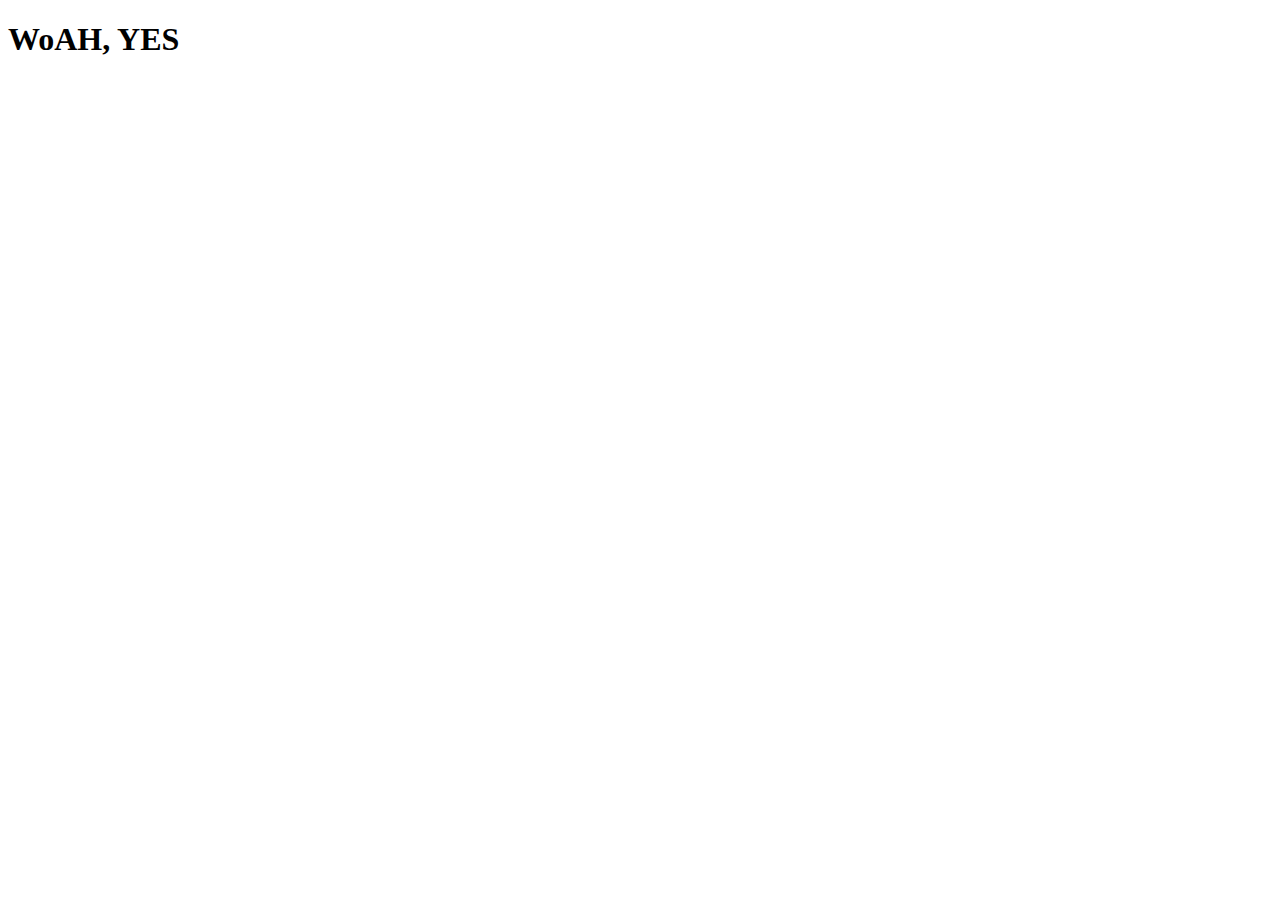
==== index.html @ d8494061 "Merge pull request #2 from metalboxxx/chair" ====
<!DOCTYPE html>
<html lang="en">
<head>
    <meta charset="UTF-8">
    <meta http-equiv="X-UA-Compatible" content="IE=edge">
    <meta name="viewport" content="width=<device-width>, initial-scale=1.0">
    <title>Document</title>
</head>
<body>
    <h1>WoAH, YES</h1>
</body>
</html>
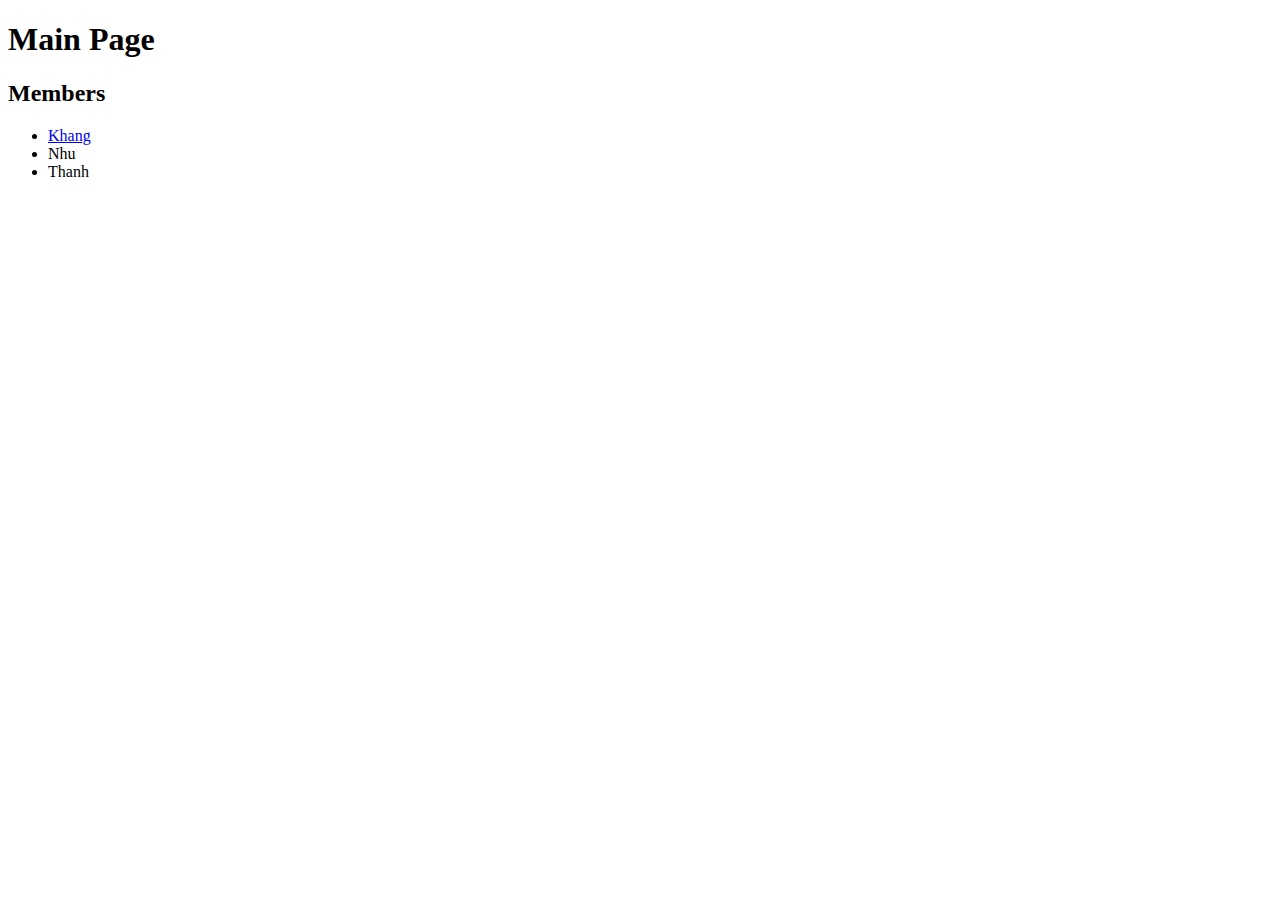
==== commit 53c8f748: "week 1 exercise requirements" ====
--- a/index.html
+++ b/index.html
@@ -7,6 +7,12 @@
     <title>Document</title>
 </head>
 <body>
-    <h1>WoAH, YES</h1>
+    <h1 id="Main Page Heading">Main Page</h1>
+    <h2 id="Members Heading">Members</h2>
+    <ul>
+        <li><a id="Khang Page" href="Khang.html">Khang</a></li>
+        <li>Nhu</li>
+        <li>Thanh</li>
+    </ul>
 </body>
 </html>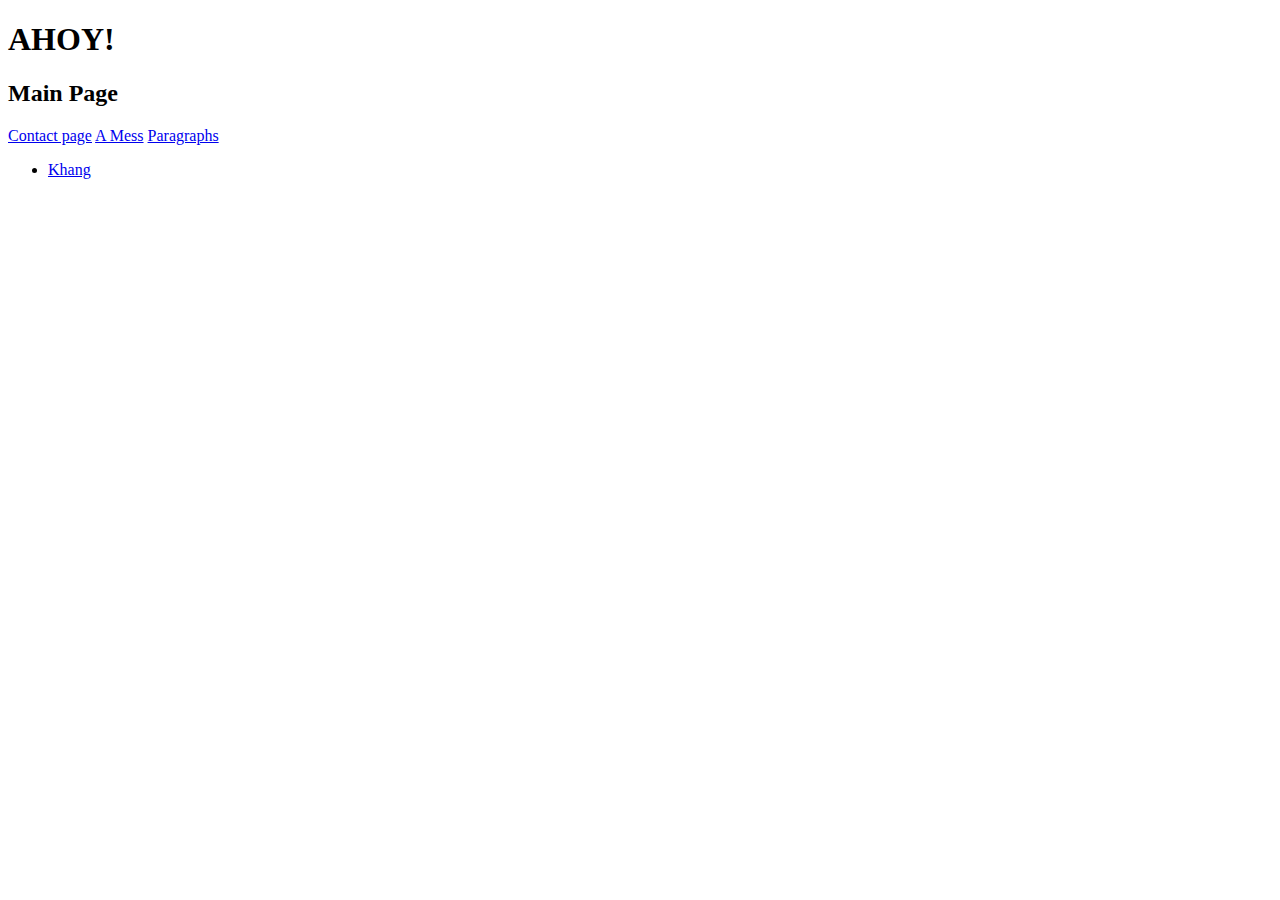
==== commit cd693595: "Update what i have been writting" ====
--- a/index.html
+++ b/index.html
@@ -4,15 +4,24 @@
     <meta charset="UTF-8">
     <meta http-equiv="X-UA-Compatible" content="IE=edge">
     <meta name="viewport" content="width=<device-width>, initial-scale=1.0">
-    <title>Document</title>
+    <title>Ahoy!</title>
 </head>
 <body>
-    <h1 id="Main Page Heading">Main Page</h1>
-    <h2 id="Members Heading">Members</h2>
-    <ul>
+    <header>
+        <h1 id="Main Page Heading">AHOY!</h1>
+        <h2>Main Page</h2>
+    </header>
+    <nav>
+        <a href="Contact.html">Contact page</a>
+        <a href="excer1.html">A Mess</a>
+        <a id="2" href="excer2.html">Paragraphs</a>
+    
+    <ul id="Devloper">
         <li><a id="Khang Page" href="Khang.html">Khang</a></li>
-        <li>Nhu</li>
-        <li>Thanh</li>
     </ul>
+    </nav>
+    <main>
+        
+    </main>
 </body>
 </html>